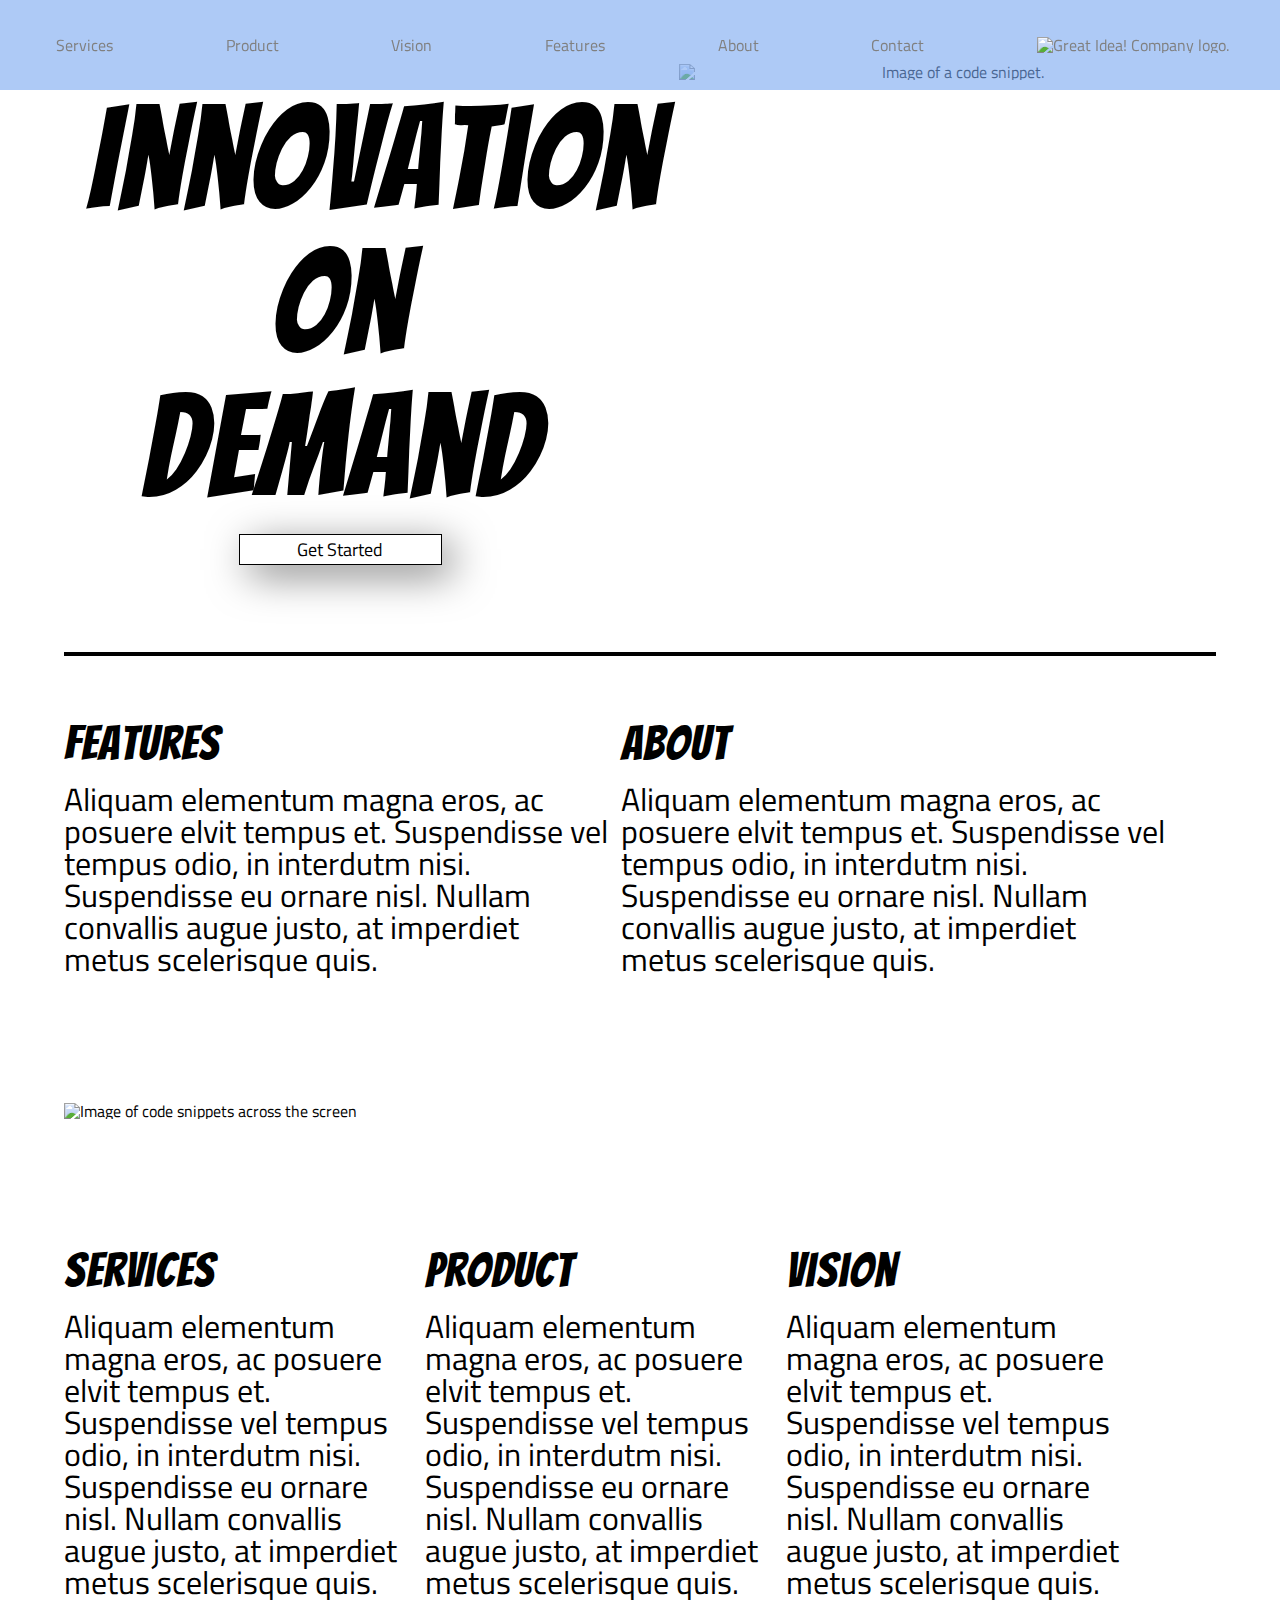
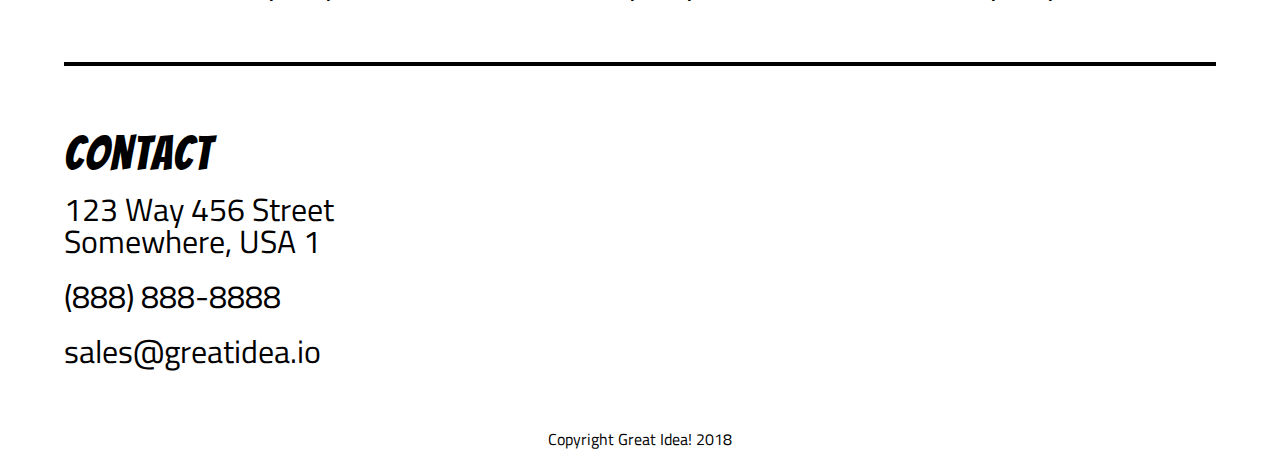
==== great-idea/index.html @ afb382ae "flex added to navbar, css cleaned up" ====
<!DOCTYPE html>

<html lang="en">
  <head>
    <meta charset="utf-8" />

    <title>Great Idea!</title>

    <link
      href="https://fonts.googleapis.com/css?family=Bangers|Titillium+Web"
      rel="stylesheet"
    />
    <link rel="stylesheet" href="css/index.css" />

    <!--[if lt IE 9]>
      <script src="https://cdnjs.cloudflare.com/ajax/libs/html5shiv/3.7.3/html5shiv.js"></script>
    <![endif]-->
  </head>

  <body>
    <!-- Copy and paste your HTML from the first UI project here -->
    <header>
      <nav class="navbar">
        <a href="#">Services</a>
        <a href="#">Product </a>
        <a href="#">Vision </a>
        <a href="#">Features </a>
        <a href="#">About </a>
        <a href="#">Contact</a>
        <a href="#"
          ><img class="logo" src="img/logo.png" alt="Great Idea! Company logo."
        /></a>
      </nav>
      <section class="section-one">
        <div id="cta">
          <h1>
            Innovation
            <br />
            <span>On</span>
            <br />
            Demand
          </h1>
          <button id="btn">
            Get Started
          </button>
        </div>
        <img src="img/header-img.png" alt="Image of a code snippet." />
      </section>
    </header>
    <div class="ln-break"></div>
    <section class="about">
      <div>
        <h3>Features</h3>
        <p>
          Aliquam elementum magna eros, ac posuere elvit tempus et. Suspendisse
          vel tempus odio, in interdutm nisi. Suspendisse eu ornare nisl. Nullam
          convallis augue justo, at imperdiet metus scelerisque quis.
        </p>
      </div>
      <div>
        <h3>About</h3>
        <p>
          Aliquam elementum magna eros, ac posuere elvit tempus et. Suspendisse
          vel tempus odio, in interdutm nisi. Suspendisse eu ornare nisl. Nullam
          convallis augue justo, at imperdiet metus scelerisque quis.
        </p>
      </div>
    </section>
    <img
      class="middle-img"
      src="img/mid-page-accent.jpg"
      alt="Image of code snippets across the screen"
    />
    <section class="services">
      <div>
        <h3>Services</h3>
        <p>
          Aliquam elementum magna eros, ac posuere elvit tempus et. Suspendisse
          vel tempus odio, in interdutm nisi. Suspendisse eu ornare nisl. Nullam
          convallis augue justo, at imperdiet metus scelerisque quis.
        </p>
      </div>
      <div>
        <h3>Product</h3>
        <p>
          Aliquam elementum magna eros, ac posuere elvit tempus et. Suspendisse
          vel tempus odio, in interdutm nisi. Suspendisse eu ornare nisl. Nullam
          convallis augue justo, at imperdiet metus scelerisque quis.
        </p>
      </div>
      <div>
        <h3>Vision</h3>
        <p>
          Aliquam elementum magna eros, ac posuere elvit tempus et. Suspendisse
          vel tempus odio, in interdutm nisi. Suspendisse eu ornare nisl. Nullam
          convallis augue justo, at imperdiet metus scelerisque quis.
        </p>
      </div>
    </section>
    <div class="ln-break"></div>
    <address>
      <h3>Contact</h3>
      <p class="mg-btm">
        <span>123 Way 456 Street</span>
        <br />
        <span>Somewhere, USA 1 </span>
      </p>
      <p class="mg-btm">(888) 888-8888</p>
      <p>sales@greatidea.io</p>
    </address>
    <footer>
      Copyright Great Idea! 2018
    </footer>
  </body>
</html>
---- great-idea/css/index.css ----
/* http://meyerweb.com/eric/tools/css/reset/ 
   v2.0 | 20110126
   License: none (public domain)
*/

html, body, div, span, applet, object, iframe,
h1, h2, h3, h4, h5, h6, p, blockquote, pre,
a, abbr, acronym, address, big, cite, code,
del, dfn, em, img, ins, kbd, q, s, samp,
small, strike, strong, sub, sup, tt, var,
b, u, i, center,
dl, dt, dd, ol, ul, li,
fieldset, form, label, legend,
table, caption, tbody, tfoot, thead, tr, th, td,
article, aside, canvas, details, embed, 
figure, figcaption, footer, header, hgroup, 
menu, nav, output, ruby, section, summary,
time, mark, audio, video {
	margin: 0;
	padding: 0;
	border: 0;
	font-size: 100%;
	font: inherit;
	vertical-align: baseline;
}
/* HTML5 display-role reset for older browsers */
article, aside, details, figcaption, figure, 
footer, header, hgroup, menu, nav, section {
	display: block;
}
body {
	line-height: 1;
}
ol, ul {
	list-style: none;
}
blockquote, q {
	quotes: none;
}
blockquote:before, blockquote:after,
q:before, q:after {
	content: '';
	content: none;
}
table {
	border-collapse: collapse;
	border-spacing: 0;
}

/* Set every element's box-sizing to border-box */
* {
    box-sizing: border-box;
}

html, body {
    height: 100%;
    font-family: 'Titillium Web', sans-serif;
}

h1, h2, h3, h4, h5 {
    font-family: 'Bangers', cursive;
    letter-spacing: 1px;
    margin-bottom: 15px;
}

/* Copy and paste your work from yesterday here and start to refactor into flexbox */
.navbar {
	display: flex;
	justify-content: space-between;
	align-items: center;
	width: 100%;
	height: 90px;
	position: fixed;
	z-index: 1000;
	background: rgba(120, 166, 240, 0.6);
  }
  
  .navbar a {
	position: relative;
	text-decoration: none;
	padding: 4%;
	color: gray;
	transition: all 0.2s;
	margin-left: 5px;
  }
  
  .navbar a:hover {
	color: black;
	font-weight: 1000;
  }
  
  h1 {
	font-size: 900%;
  }
  
  h3 {
	font-size: 300%;
  }
  
  p {
	font-size: 200%;
	margin-right: 1%;
  }
  
  .section-one {
	position: relative;
	display: inline-block;
	padding: 5%;
	width: 100%;
  }
  
  #cta {
	display: inline-block;
	text-align: center;
	vertical-align: top;
	width: 48%;
	height: auto;
	margin: auto;
	padding: 2%;
  }
  
  .section-one img {
	position: relative;
	display: inline-block;
	right: 15%;
	margin: auto;
	width: 48%;
	height: auto;
	left: 5%;
	text-align: center;
  }
  
  .ln-break {
	border: solid 2px black;
	margin: 0% 5%;
  }
  
  #btn {
	font-family: "Titillium Web", sans-serif;
	width: 40%;
	border: solid 1px black;
	background: white;
	font-size: large;
	transition: all 0.3s;
	box-shadow: 10px 10px 40px 0px rgba(0, 0, 0, 0.5);
  }
  
  #btn:hover {
	color: white;
	background: black;
	cursor: pointer;
  }
  
  .about {
	display: inline-block;
	margin: 5%;
  }
  
  .about div {
	display: inline-block;
	width: 48%;
  }
  
  .middle-img {
	margin: 5%;
	width: 90%;
  }
  
  .services {
	display: inline-block;
	margin: 5%;
  }
  
  .services div {
	display: inline-block;
	width: 31%;
  }
  
  address {
	margin: 5%;
  }
  
  footer {
	margin: 5%;
	text-align: center;
  }
  
  .mg-btm {
	margin-bottom: 2%;
  }
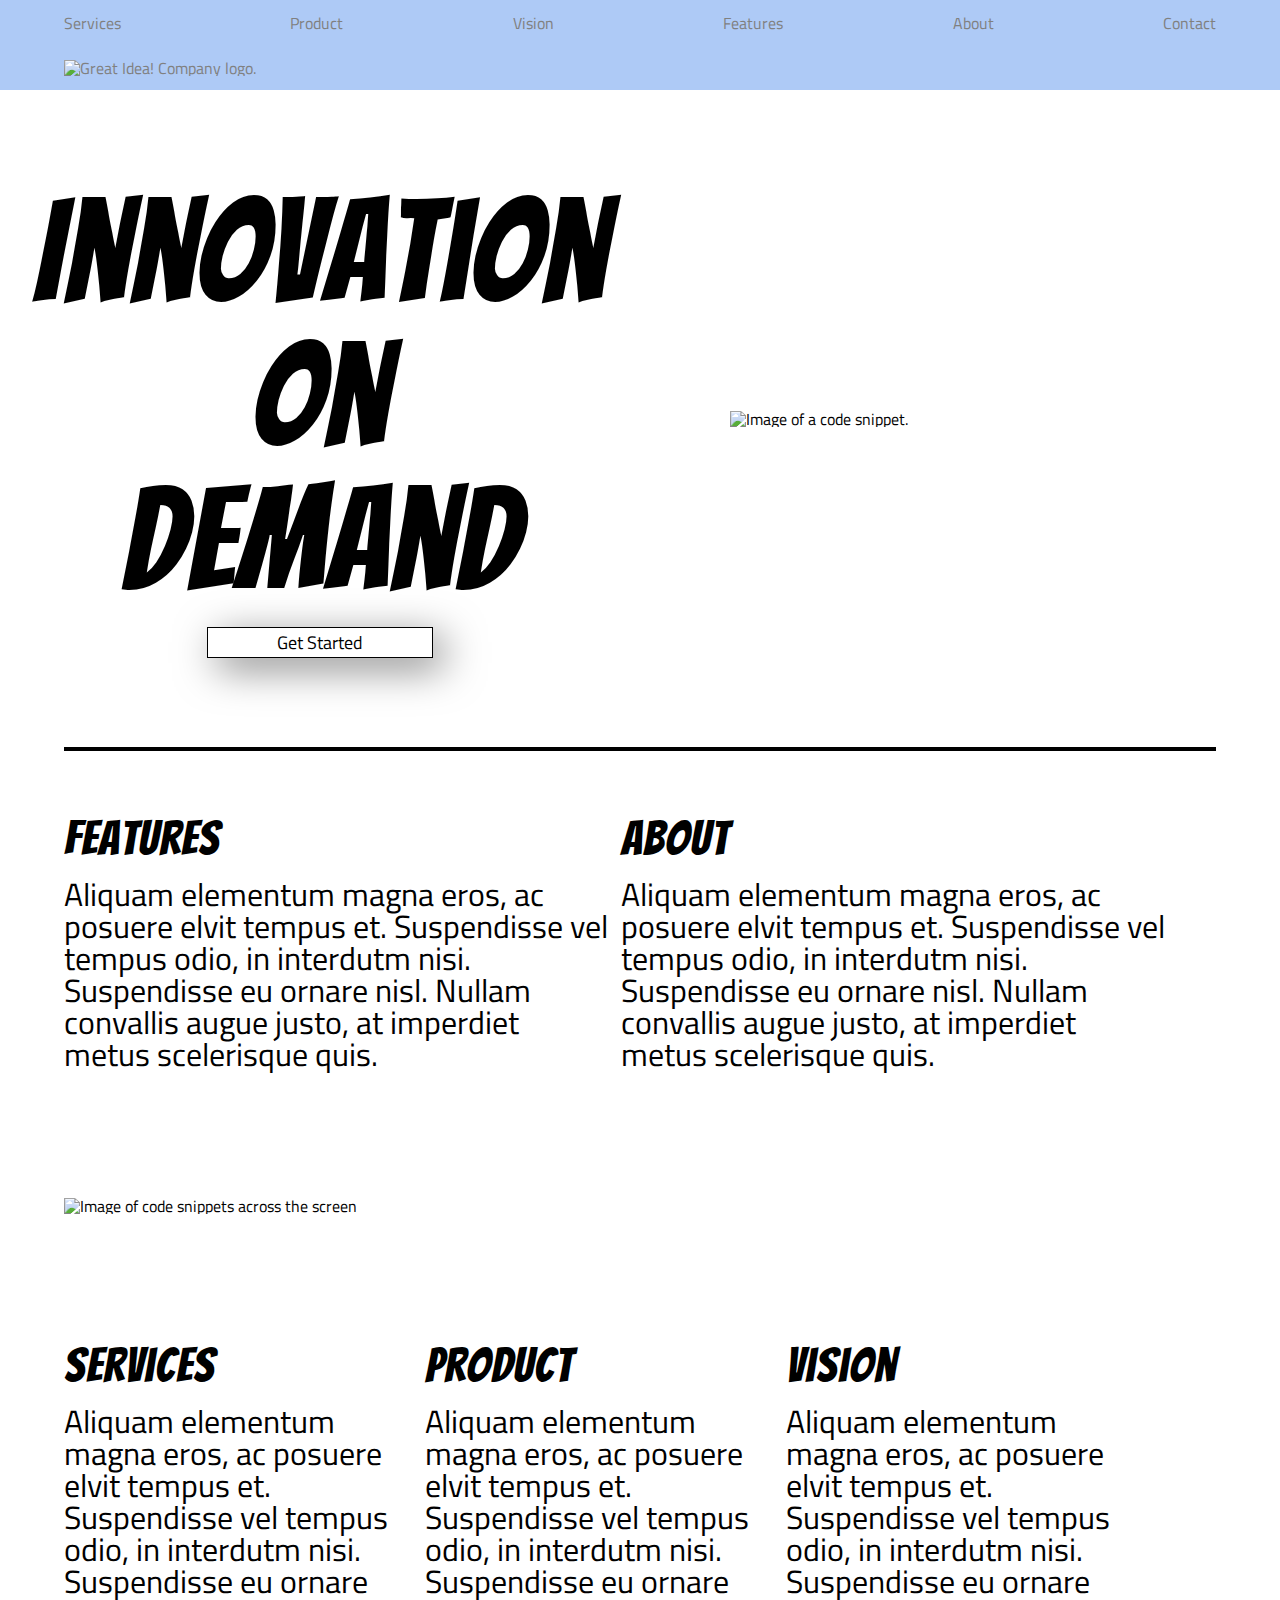
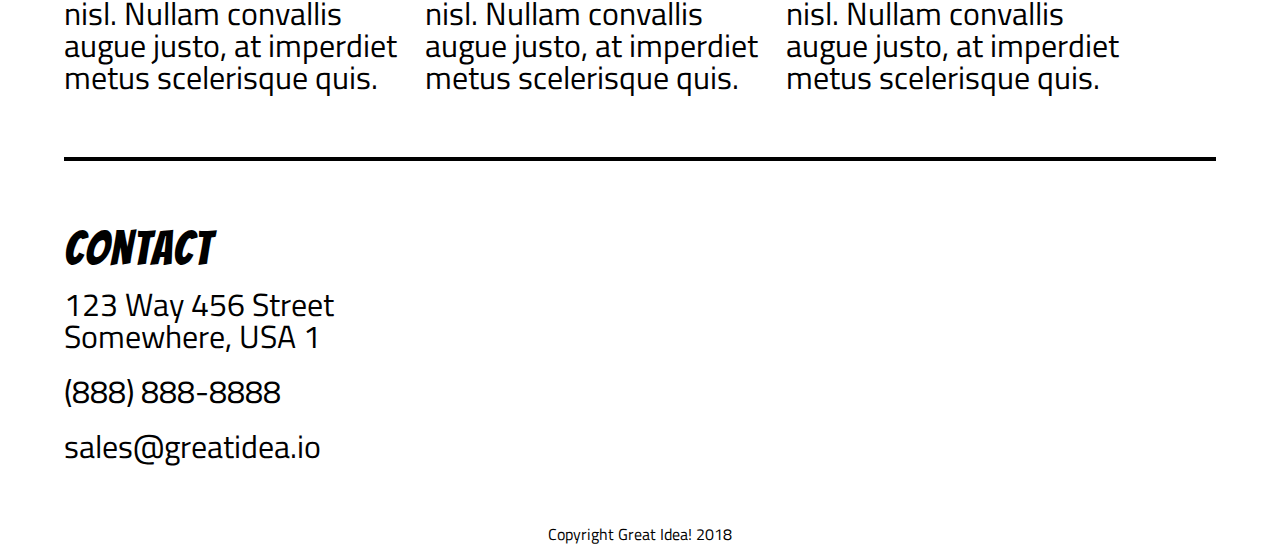
==== commit 3c6add47: "flex added to all header elements" ====
--- a/great-idea/index.html
+++ b/great-idea/index.html
@@ -20,18 +20,18 @@
   <body>
     <!-- Copy and paste your HTML from the first UI project here -->
     <header>
-      <nav class="navbar">
-        <a href="#">Services</a>
+      <nav class="navbar mg-btm-1">
+        <a href="services.html">Services</a>
         <a href="#">Product </a>
         <a href="#">Vision </a>
         <a href="#">Features </a>
         <a href="#">About </a>
         <a href="#">Contact</a>
-        <a href="#"
+        <a href="index.html"
           ><img class="logo" src="img/logo.png" alt="Great Idea! Company logo."
         /></a>
       </nav>
-      <section class="section-one">
+      <section class="section-one mg-btm-1">
         <div id="cta">
           <h1>
             Innovation
@@ -44,7 +44,9 @@
             Get Started
           </button>
         </div>
-        <img src="img/header-img.png" alt="Image of a code snippet." />
+        <div id="img-1">
+          <img src="img/header-img.png" alt="Image of a code snippet." />
+        </div>
       </section>
     </header>
     <div class="ln-break"></div>
--- a/great-idea/css/index.css
+++ b/great-idea/css/index.css
@@ -3,188 +3,281 @@
    License: none (public domain)
 */
 
-html, body, div, span, applet, object, iframe,
-h1, h2, h3, h4, h5, h6, p, blockquote, pre,
-a, abbr, acronym, address, big, cite, code,
-del, dfn, em, img, ins, kbd, q, s, samp,
-small, strike, strong, sub, sup, tt, var,
-b, u, i, center,
-dl, dt, dd, ol, ul, li,
-fieldset, form, label, legend,
-table, caption, tbody, tfoot, thead, tr, th, td,
-article, aside, canvas, details, embed, 
-figure, figcaption, footer, header, hgroup, 
-menu, nav, output, ruby, section, summary,
-time, mark, audio, video {
-	margin: 0;
-	padding: 0;
-	border: 0;
-	font-size: 100%;
-	font: inherit;
-	vertical-align: baseline;
+html,
+body,
+div,
+span,
+applet,
+object,
+iframe,
+h1,
+h2,
+h3,
+h4,
+h5,
+h6,
+p,
+blockquote,
+pre,
+a,
+abbr,
+acronym,
+address,
+big,
+cite,
+code,
+del,
+dfn,
+em,
+img,
+ins,
+kbd,
+q,
+s,
+samp,
+small,
+strike,
+strong,
+sub,
+sup,
+tt,
+var,
+b,
+u,
+i,
+center,
+dl,
+dt,
+dd,
+ol,
+ul,
+li,
+fieldset,
+form,
+label,
+legend,
+table,
+caption,
+tbody,
+tfoot,
+thead,
+tr,
+th,
+td,
+article,
+aside,
+canvas,
+details,
+embed,
+figure,
+figcaption,
+footer,
+header,
+hgroup,
+menu,
+nav,
+output,
+ruby,
+section,
+summary,
+time,
+mark,
+audio,
+video {
+  margin: 0;
+  padding: 0;
+  border: 0;
+  font-size: 100%;
+  font: inherit;
+  vertical-align: baseline;
 }
 /* HTML5 display-role reset for older browsers */
-article, aside, details, figcaption, figure, 
-footer, header, hgroup, menu, nav, section {
-	display: block;
+article,
+aside,
+details,
+figcaption,
+figure,
+footer,
+header,
+hgroup,
+menu,
+nav,
+section {
+  display: block;
 }
 body {
-	line-height: 1;
-}
-ol, ul {
-	list-style: none;
-}
-blockquote, q {
-	quotes: none;
-}
-blockquote:before, blockquote:after,
-q:before, q:after {
-	content: '';
-	content: none;
+  line-height: 1;
+}
+ol,
+ul {
+  list-style: none;
+}
+blockquote,
+q {
+  quotes: none;
+}
+blockquote:before,
+blockquote:after,
+q:before,
+q:after {
+  content: "";
+  content: none;
 }
 table {
-	border-collapse: collapse;
-	border-spacing: 0;
+  border-collapse: collapse;
+  border-spacing: 0;
 }
 
 /* Set every element's box-sizing to border-box */
 * {
-    box-sizing: border-box;
-}
-
-html, body {
-    height: 100%;
-    font-family: 'Titillium Web', sans-serif;
-}
-
-h1, h2, h3, h4, h5 {
-    font-family: 'Bangers', cursive;
-    letter-spacing: 1px;
-    margin-bottom: 15px;
+  box-sizing: border-box;
+}
+
+html,
+body {
+  height: 100%;
+  font-family: "Titillium Web", sans-serif;
+}
+
+h1,
+h2,
+h3,
+h4,
+h5 {
+  font-family: "Bangers", cursive;
+  letter-spacing: 1px;
+  margin-bottom: 15px;
 }
 
 /* Copy and paste your work from yesterday here and start to refactor into flexbox */
 .navbar {
-	display: flex;
-	justify-content: space-between;
-	align-items: center;
-	width: 100%;
-	height: 90px;
-	position: fixed;
-	z-index: 1000;
-	background: rgba(120, 166, 240, 0.6);
-  }
-  
-  .navbar a {
-	position: relative;
-	text-decoration: none;
-	padding: 4%;
-	color: gray;
-	transition: all 0.2s;
-	margin-left: 5px;
-  }
-  
-  .navbar a:hover {
-	color: black;
-	font-weight: 1000;
-  }
-  
-  h1 {
-	font-size: 900%;
-  }
-  
-  h3 {
-	font-size: 300%;
-  }
-  
-  p {
-	font-size: 200%;
-	margin-right: 1%;
-  }
-  
-  .section-one {
-	position: relative;
-	display: inline-block;
-	padding: 5%;
-	width: 100%;
-  }
-  
-  #cta {
-	display: inline-block;
-	text-align: center;
-	vertical-align: top;
-	width: 48%;
-	height: auto;
-	margin: auto;
-	padding: 2%;
-  }
-  
-  .section-one img {
-	position: relative;
-	display: inline-block;
-	right: 15%;
-	margin: auto;
-	width: 48%;
-	height: auto;
-	left: 5%;
-	text-align: center;
-  }
-  
-  .ln-break {
-	border: solid 2px black;
-	margin: 0% 5%;
-  }
-  
-  #btn {
-	font-family: "Titillium Web", sans-serif;
-	width: 40%;
-	border: solid 1px black;
-	background: white;
-	font-size: large;
-	transition: all 0.3s;
-	box-shadow: 10px 10px 40px 0px rgba(0, 0, 0, 0.5);
-  }
-  
-  #btn:hover {
-	color: white;
-	background: black;
-	cursor: pointer;
-  }
-  
-  .about {
-	display: inline-block;
-	margin: 5%;
-  }
-  
-  .about div {
-	display: inline-block;
-	width: 48%;
-  }
-  
-  .middle-img {
-	margin: 5%;
-	width: 90%;
-  }
-  
-  .services {
-	display: inline-block;
-	margin: 5%;
-  }
-  
-  .services div {
-	display: inline-block;
-	width: 31%;
-  }
-  
-  address {
-	margin: 5%;
-  }
-  
-  footer {
-	margin: 5%;
-	text-align: center;
-  }
-  
-  .mg-btm {
-	margin-bottom: 2%;
-  }+  display: flex;
+  justify-content: space-between;
+  align-items: center;
+  flex-wrap: wrap;
+  width: 100%;
+  height: 90px;
+  z-index: 1000;
+  background: rgba(120, 166, 240, 0.6);
+}
+
+.navbar a {
+  text-decoration: none;
+  margin: 0 5%;
+  color: gray;
+  transition: all 0.2s;
+  width: auto;
+}
+
+.navbar a:hover {
+  color: black;
+  font-weight: 1000;
+}
+
+h1 {
+  font-size: 900%;
+}
+
+h3 {
+  font-size: 300%;
+}
+
+p {
+  font-size: 200%;
+  margin-right: 1%;
+}
+
+.section-one {
+  display: flex;
+  width: 100%;
+  height: auto;
+  justify-content: space-around;
+  align-items: center;
+}
+
+#cta {
+  display: flex;
+  flex-direction: column;
+  justify-content: center;
+  align-items: center;
+  text-align: center;
+  width: 48%;
+  height: auto;
+  padding: 2%;
+}
+
+#img-1 {
+  display: flex;
+  justify-content: space-evenly;
+  align-items: center;
+  width: 48%;
+  height: auto;
+}
+
+#img-1 img {
+  width: 75%;
+  height: auto;
+}
+
+.ln-break {
+  border: solid 2px black;
+  margin: 0% 5%;
+}
+
+#btn {
+  font-family: "Titillium Web", sans-serif;
+  width: 40%;
+  border: solid 1px black;
+  background: white;
+  font-size: large;
+  transition: all 0.3s;
+  box-shadow: 10px 10px 40px 0px rgba(0, 0, 0, 0.5);
+}
+
+#btn:hover {
+  color: white;
+  background: black;
+  cursor: pointer;
+}
+
+.about {
+  display: inline-block;
+  margin: 5%;
+}
+
+.about div {
+  display: inline-block;
+  width: 48%;
+}
+
+.middle-img {
+  margin: 5%;
+  width: 90%;
+}
+
+.services {
+  display: inline-block;
+  margin: 5%;
+}
+
+.services div {
+  display: inline-block;
+  width: 31%;
+}
+
+address {
+  margin: 5%;
+}
+
+footer {
+  margin: 5%;
+  text-align: center;
+}
+
+.mg-btm {
+  margin-bottom: 2%;
+}
+
+.mg-btm-1 {
+  margin-bottom: 5%;
+}
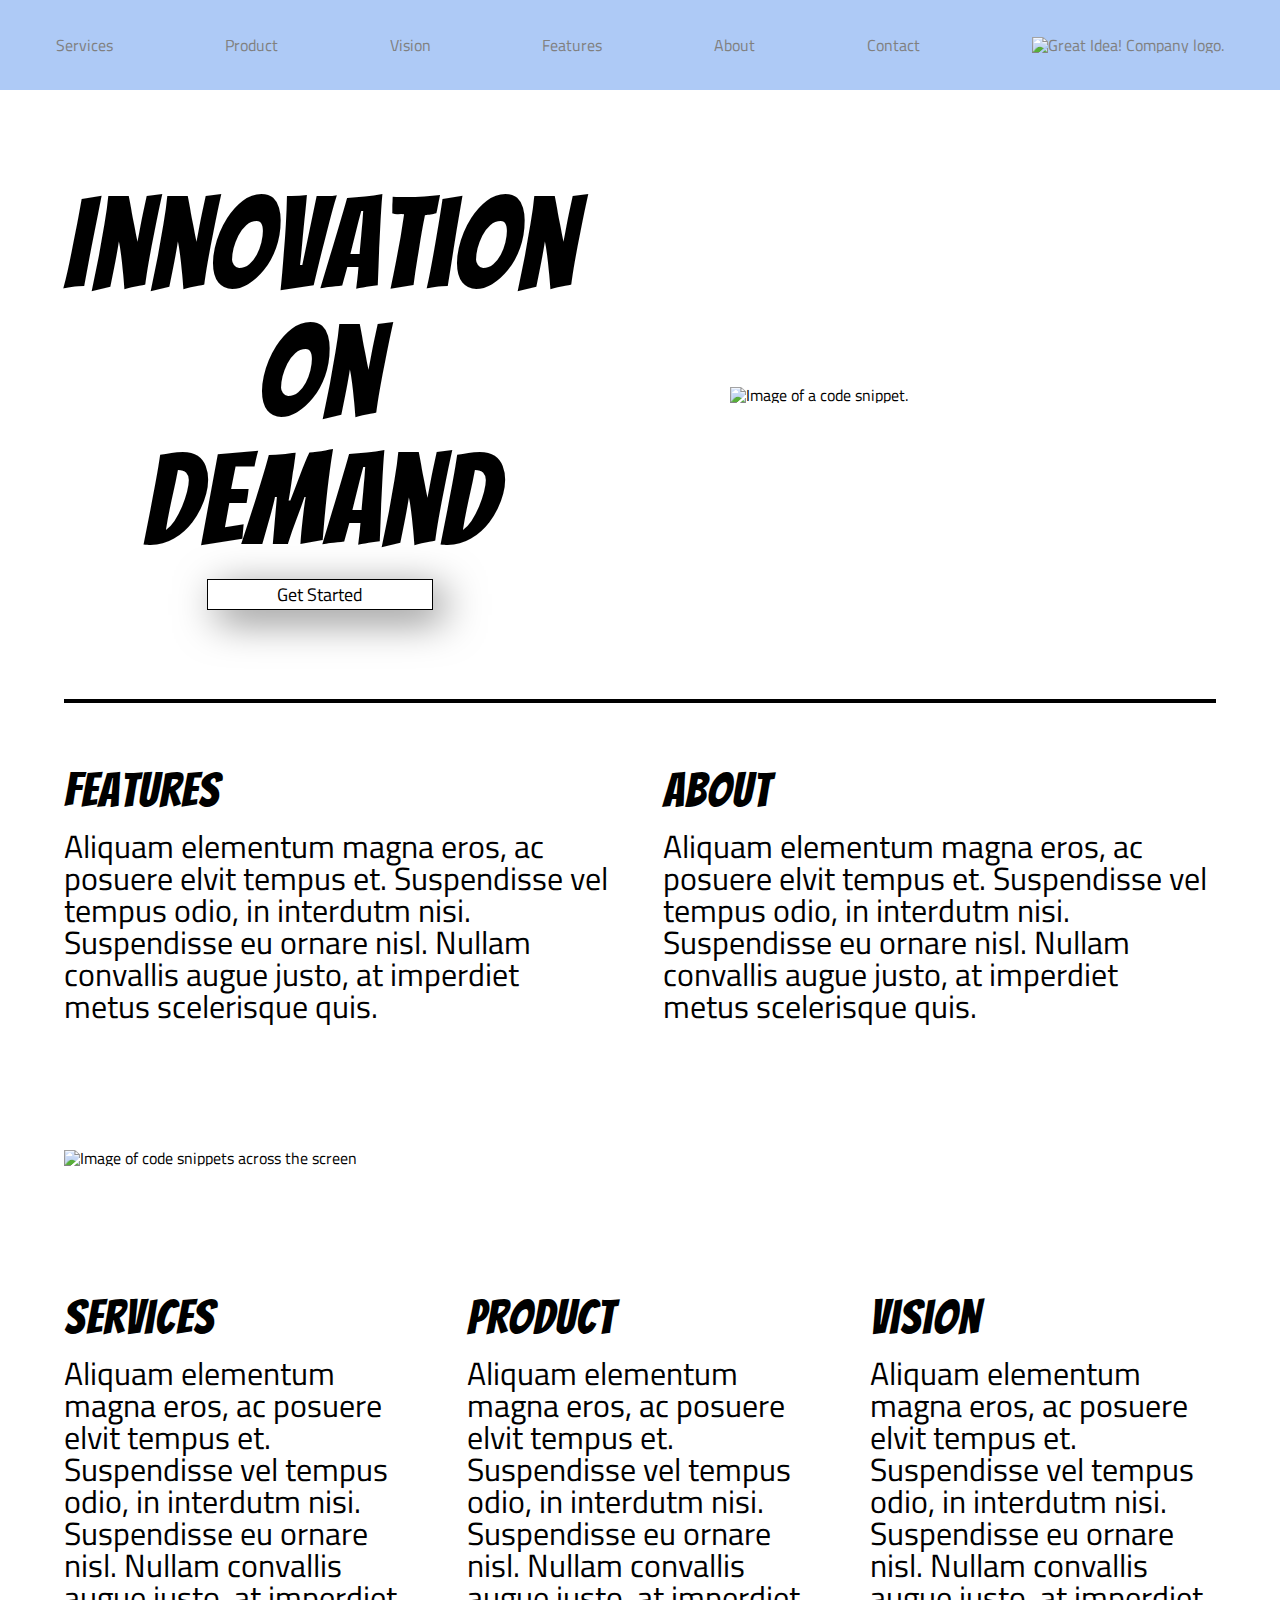
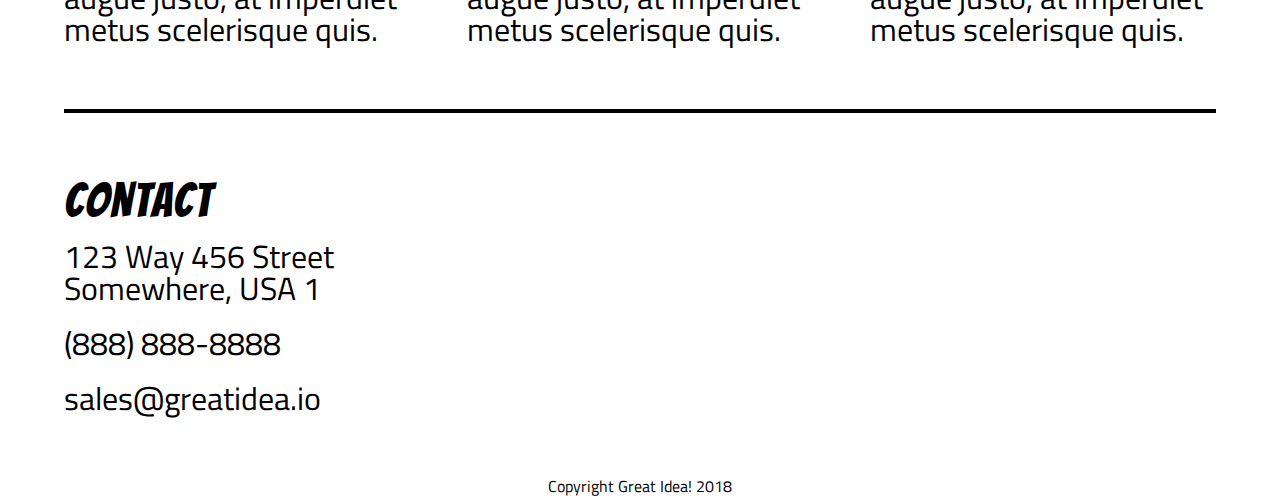
==== commit 75353eba: "flex added to entire page" ====
--- a/great-idea/index.html
+++ b/great-idea/index.html
@@ -31,24 +31,25 @@
           ><img class="logo" src="img/logo.png" alt="Great Idea! Company logo."
         /></a>
       </nav>
-      <section class="section-one mg-btm-1">
-        <div id="cta">
-          <h1>
-            Innovation
-            <br />
-            <span>On</span>
-            <br />
-            Demand
-          </h1>
-          <button id="btn">
-            Get Started
-          </button>
-        </div>
-        <div id="img-1">
-          <img src="img/header-img.png" alt="Image of a code snippet." />
-        </div>
-      </section>
     </header>
+    <section class="section-one mg-btm-1">
+      <div id="cta">
+        <h1>
+          Innovation
+          <br />
+          <span>On</span>
+          <br />
+          Demand
+        </h1>
+        <button id="btn">
+          Get Started
+        </button>
+      </div>
+      <div id="img-1">
+        <img src="img/header-img.png" alt="Image of a code snippet." />
+      </div>
+    </section>
+
     <div class="ln-break"></div>
     <section class="about">
       <div>
--- a/great-idea/css/index.css
+++ b/great-idea/css/index.css
@@ -150,9 +150,10 @@
 }
 
 /* Copy and paste your work from yesterday here and start to refactor into flexbox */
+
 .navbar {
   display: flex;
-  justify-content: space-between;
+  justify-content: space-around;
   align-items: center;
   flex-wrap: wrap;
   width: 100%;
@@ -163,7 +164,6 @@
 
 .navbar a {
   text-decoration: none;
-  margin: 0 5%;
   color: gray;
   transition: all 0.2s;
   width: auto;
@@ -175,7 +175,7 @@
 }
 
 h1 {
-  font-size: 900%;
+  font-size: 800%;
 }
 
 h3 {
@@ -193,6 +193,7 @@
   height: auto;
   justify-content: space-around;
   align-items: center;
+  position: relative;
 }
 
 #cta {
@@ -241,12 +242,12 @@
 }
 
 .about {
-  display: inline-block;
+  display: flex;
+  justify-content: space-between;
   margin: 5%;
 }
 
 .about div {
-  display: inline-block;
   width: 48%;
 }
 
@@ -256,13 +257,18 @@
 }
 
 .services {
-  display: inline-block;
+  display: flex;
+  justify-content: space-between;
   margin: 5%;
 }
 
 .services div {
-  display: inline-block;
+  margin-right: 5%;
   width: 31%;
+}
+
+.services div:last-child {
+  margin-right: 0;
 }
 
 address {
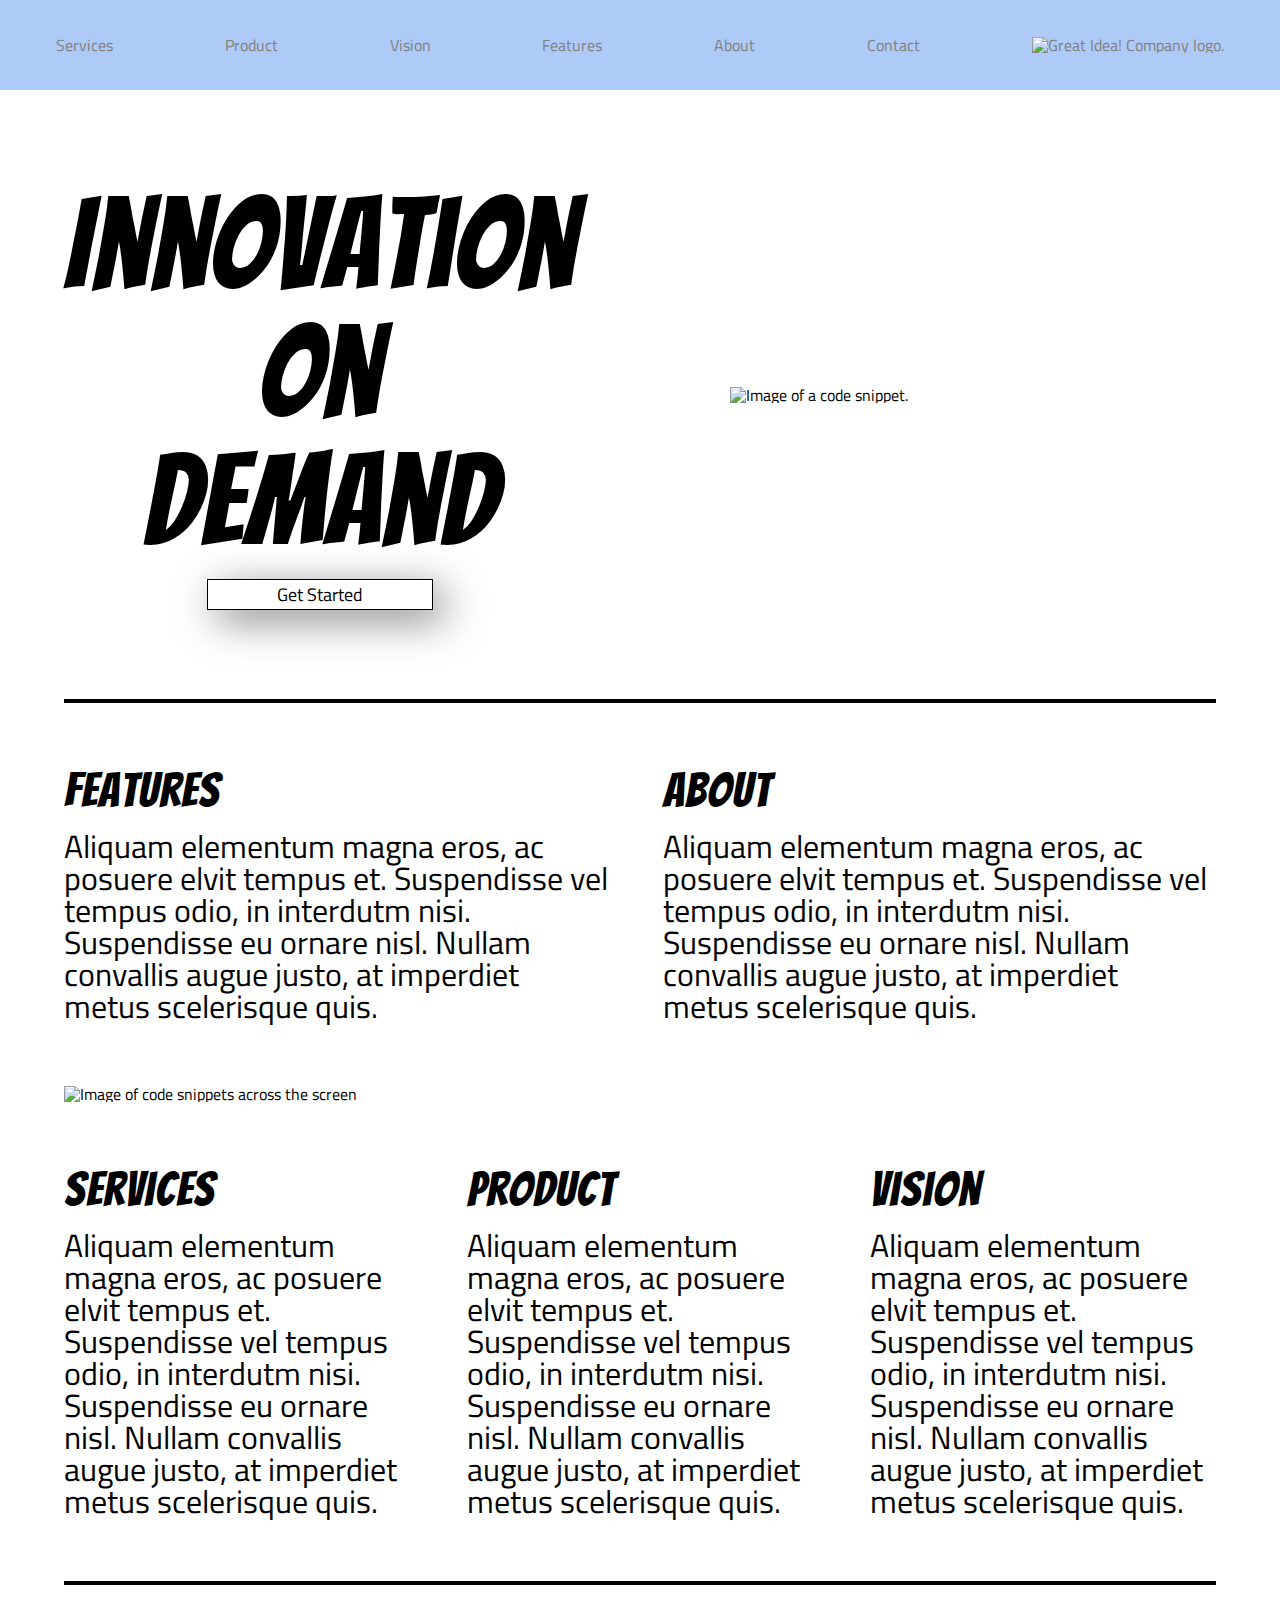
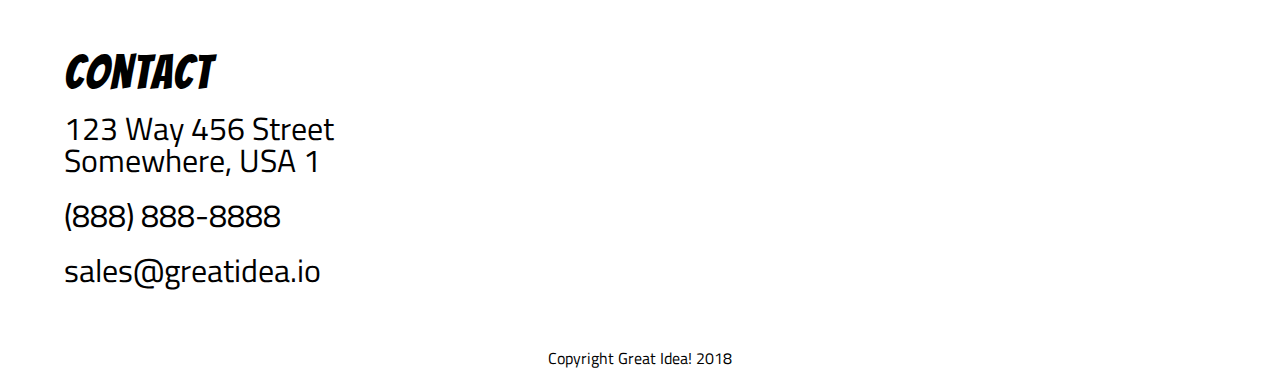
==== commit 76a77772: "started services page" ====
--- a/great-idea/index.html
+++ b/great-idea/index.html
@@ -70,7 +70,7 @@
       </div>
     </section>
     <img
-      class="middle-img"
+      class="full-img"
       src="img/mid-page-accent.jpg"
       alt="Image of code snippets across the screen"
     />
--- a/great-idea/css/index.css
+++ b/great-idea/css/index.css
@@ -251,8 +251,8 @@
   width: 48%;
 }
 
-.middle-img {
-  margin: 5%;
+.full-img {
+  margin: 0 5%;
   width: 90%;
 }
 
@@ -287,3 +287,8 @@
 .mg-btm-1 {
   margin-bottom: 5%;
 }
+
+.service {
+	margin: 0 5%;
+	width: 100%;
+}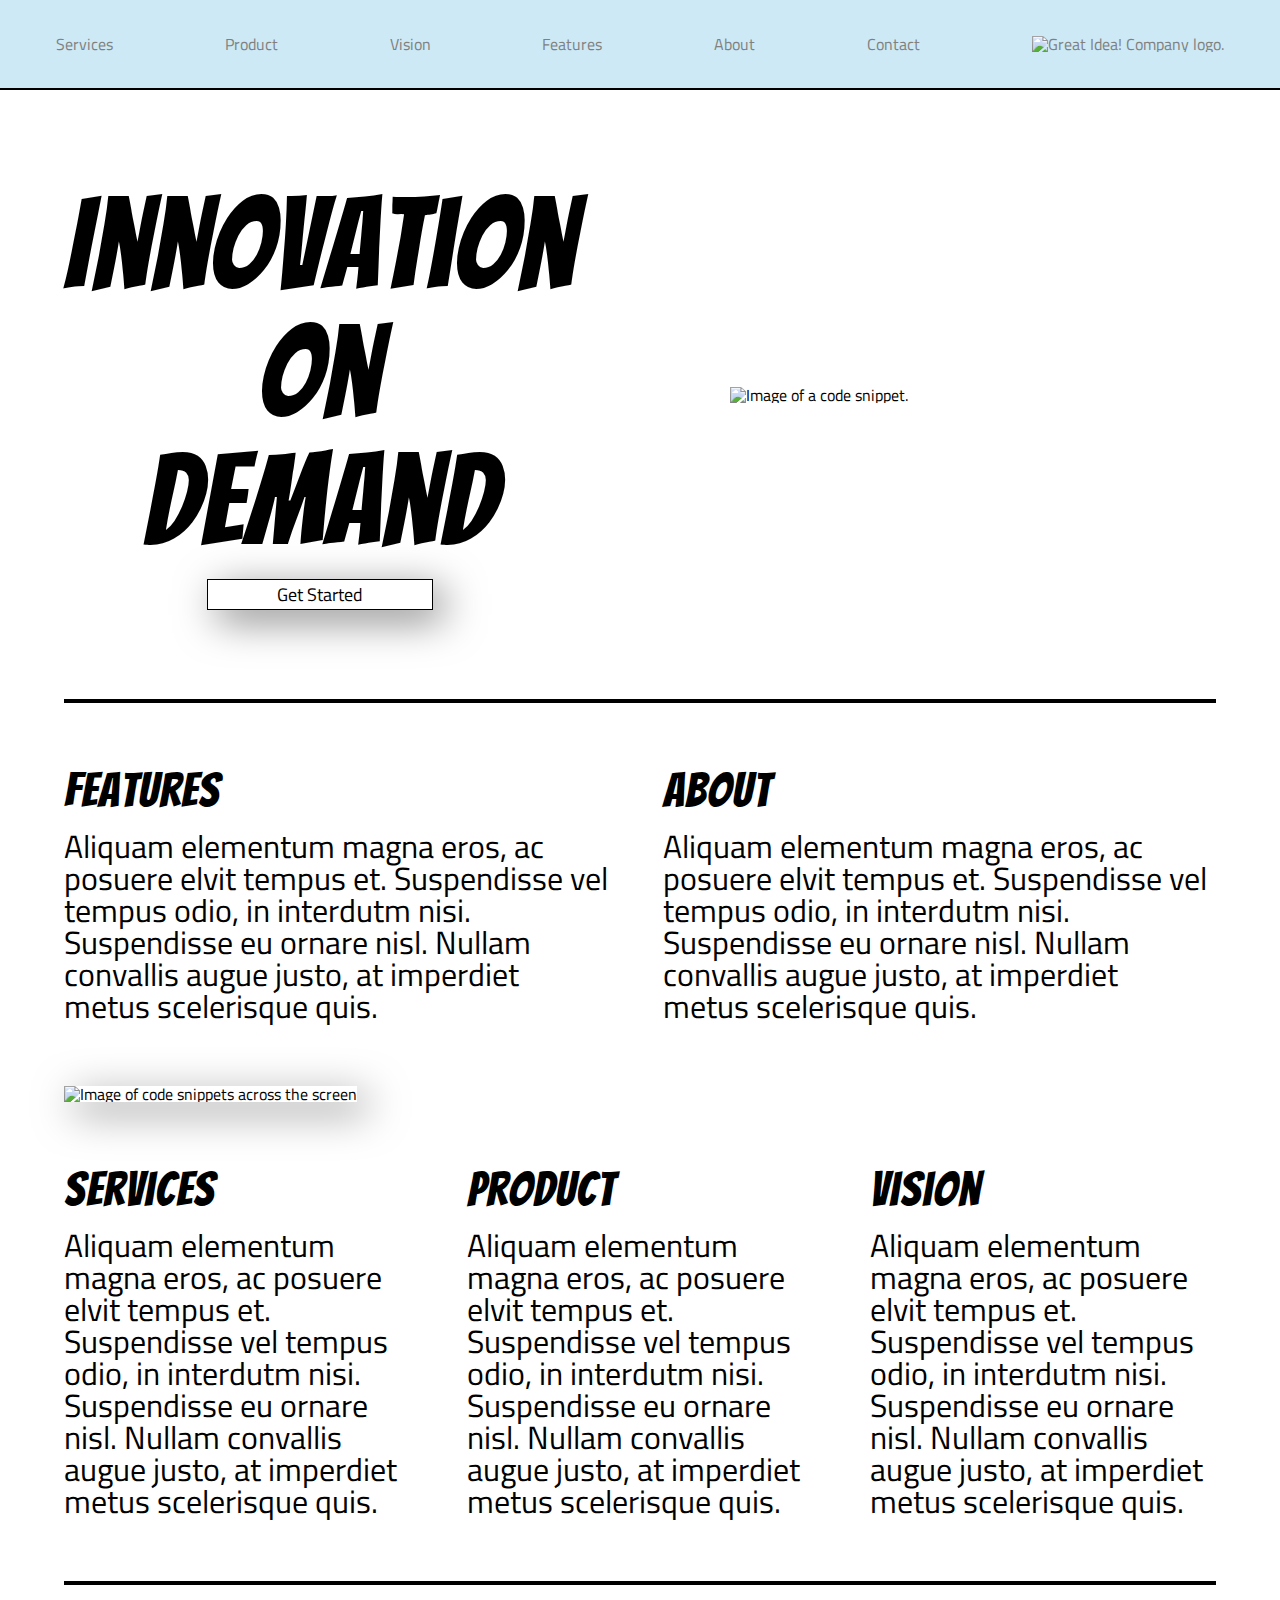
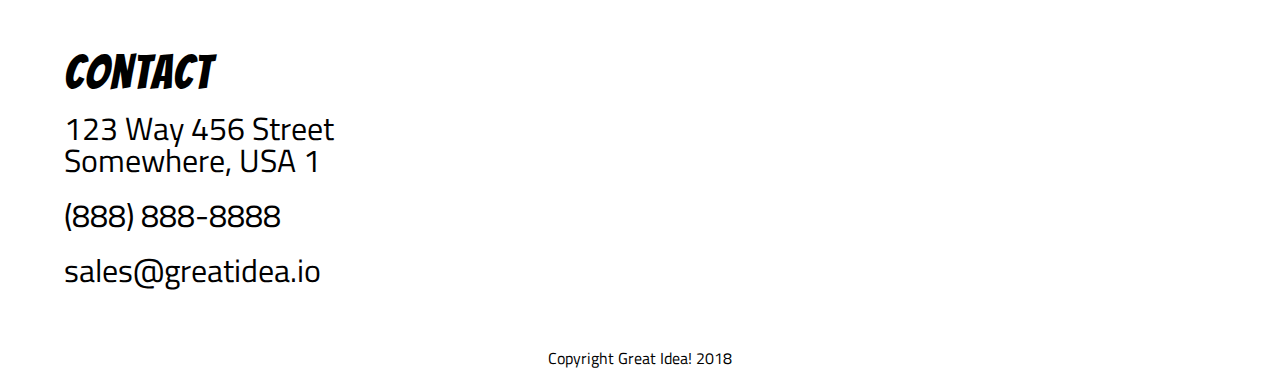
==== commit aca823db: "services page complete" ====
--- a/great-idea/index.html
+++ b/great-idea/index.html
@@ -32,7 +32,7 @@
         /></a>
       </nav>
     </header>
-    <section class="section-one mg-btm-1">
+    <section class="section-one">
       <div id="cta">
         <h1>
           Innovation
@@ -41,15 +41,14 @@
           <br />
           Demand
         </h1>
-        <button id="btn">
+        <button class="btn">
           Get Started
         </button>
       </div>
       <div id="img-1">
-        <img src="img/header-img.png" alt="Image of a code snippet." />
+        <img class="logo"src="img/header-img.png" alt="Image of a code snippet." />
       </div>
     </section>
-
     <div class="ln-break"></div>
     <section class="about">
       <div>
--- a/great-idea/css/index.css
+++ b/great-idea/css/index.css
@@ -159,7 +159,8 @@
   width: 100%;
   height: 90px;
   z-index: 1000;
-  background: rgba(120, 166, 240, 0.6);
+  background: rgb(204, 233, 245);
+  border-bottom: solid 2px black;
 }
 
 .navbar a {
@@ -187,6 +188,10 @@
   margin-right: 1%;
 }
 
+img {
+  box-shadow: 10px 10px 40px 0px rgba(0, 0, 0, 0.5);
+}
+
 .section-one {
   display: flex;
   width: 100%;
@@ -194,6 +199,7 @@
   justify-content: space-around;
   align-items: center;
   position: relative;
+  margin: 5% 0;
 }
 
 #cta {
@@ -215,6 +221,10 @@
   height: auto;
 }
 
+.logo {
+  box-shadow: none;
+}
+
 #img-1 img {
   width: 75%;
   height: auto;
@@ -222,10 +232,10 @@
 
 .ln-break {
   border: solid 2px black;
-  margin: 0% 5%;
-}
-
-#btn {
+  margin: 2% 5%;
+}
+
+.btn {
   font-family: "Titillium Web", sans-serif;
   width: 40%;
   border: solid 1px black;
@@ -233,6 +243,7 @@
   font-size: large;
   transition: all 0.3s;
   box-shadow: 10px 10px 40px 0px rgba(0, 0, 0, 0.5);
+  cursor: pointer;
 }
 
 #btn:hover {
@@ -289,6 +300,39 @@
 }
 
 .service {
-	margin: 0 5%;
-	width: 100%;
-}+  margin: 0 5%;
+}
+
+.service-brkdwn {
+  display: flex;
+  flex-wrap: wrap;
+  justify-content: space-between;
+}
+
+.card {
+  border: 1px solid black;
+  width: 48%;
+  background: rgb(204, 233, 245);
+  padding: 2%;
+  box-shadow: 10px 10px 40px 0px rgba(0, 0, 0, 0.5);
+}
+
+.service-facts {
+  margin: 0 5%;
+  display: flex;
+  justify-content: space-between;
+}
+
+#facts {
+  width: 48%;
+}
+
+.services-info-img {
+  width: 48%;
+}
+
+ul li {
+  list-style-type: square;
+  font-size: 200%;
+  margin: 5%;
+}
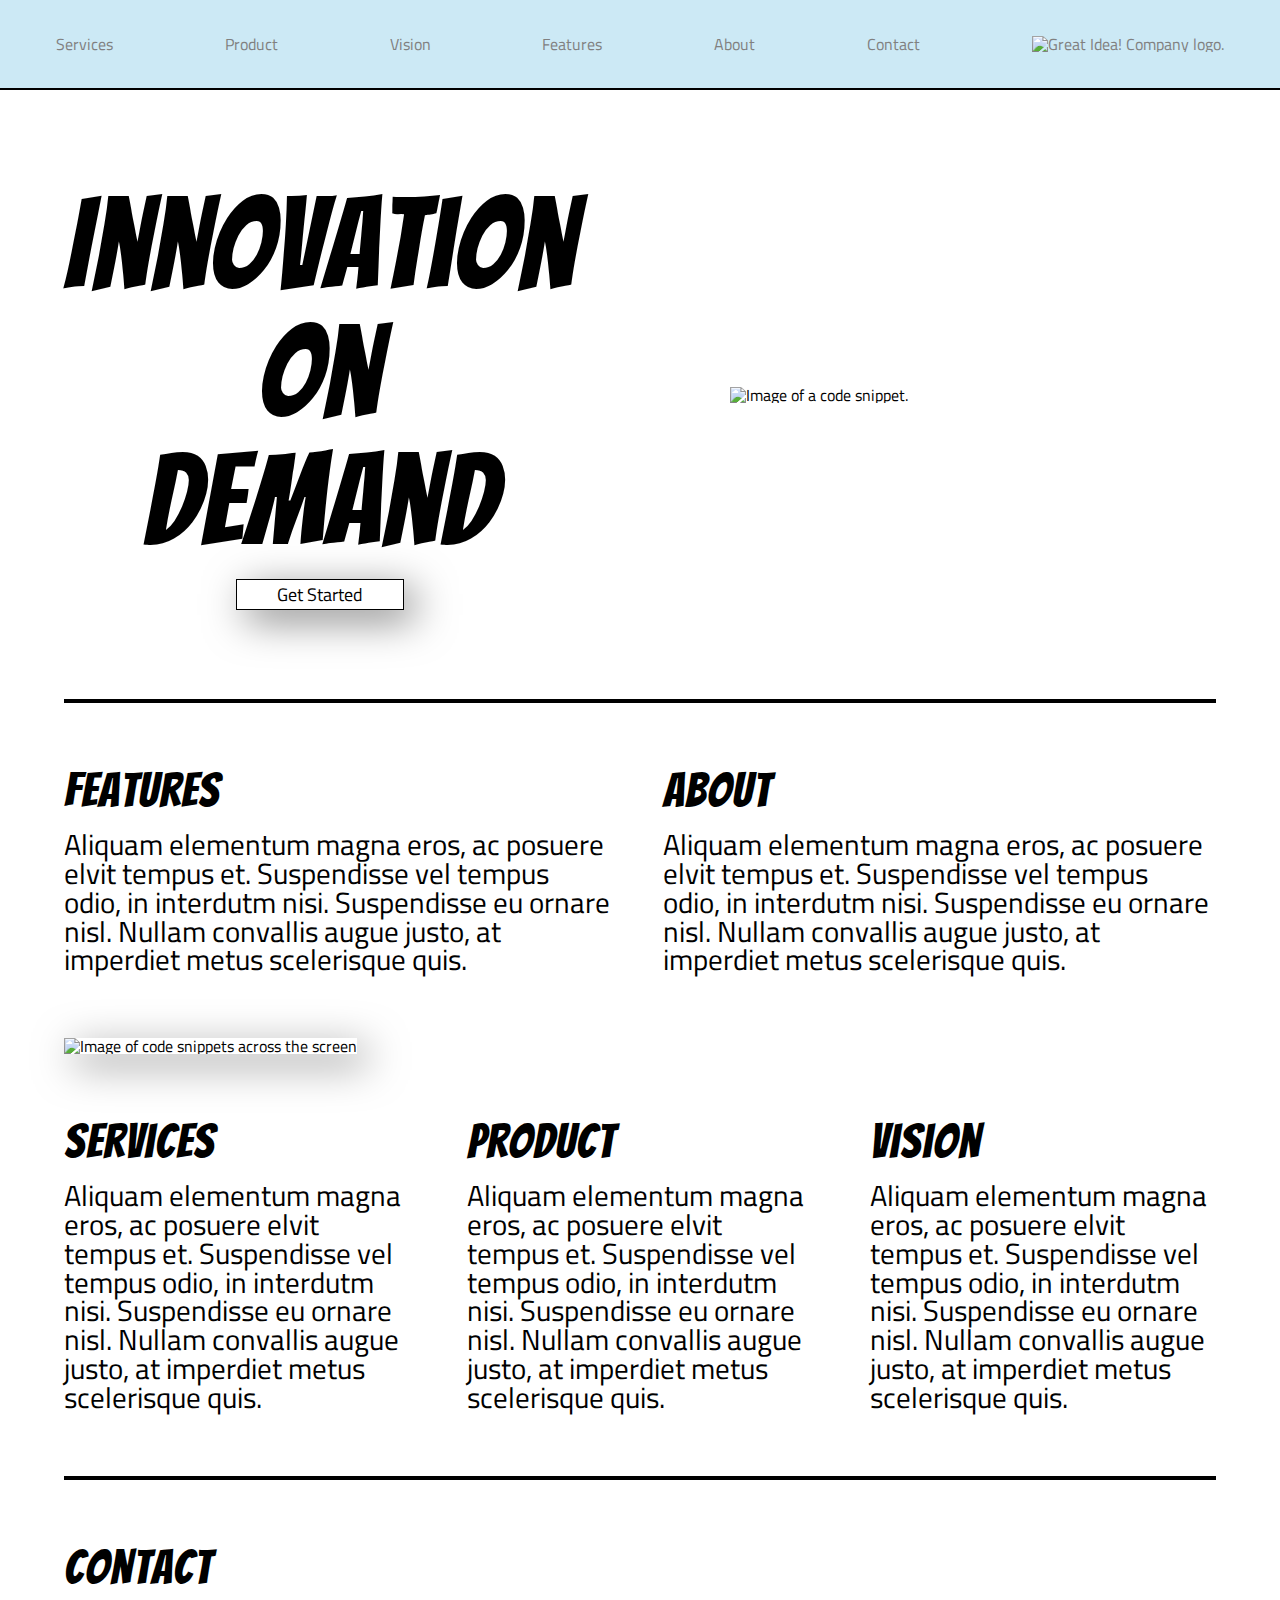
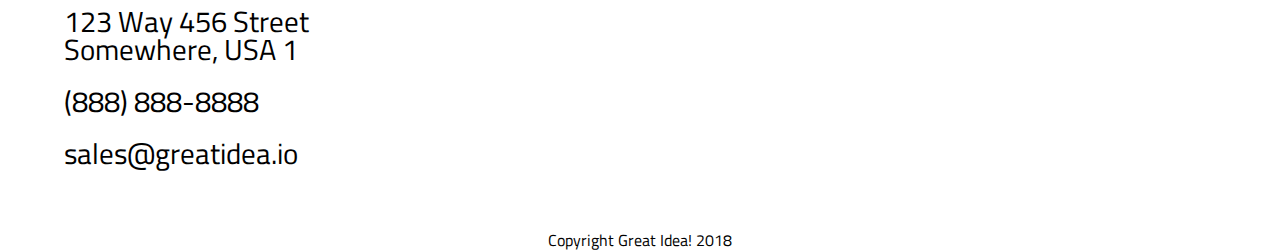
==== commit b05fa5f7: "added media queries per stretch goals" ====
--- a/great-idea/index.html
+++ b/great-idea/index.html
@@ -46,7 +46,7 @@
         </button>
       </div>
       <div id="img-1">
-        <img class="logo"src="img/header-img.png" alt="Image of a code snippet." />
+        <img src="img/header-img.png" alt="Image of a code snippet." />
       </div>
     </section>
     <div class="ln-break"></div>
--- a/great-idea/css/index.css
+++ b/great-idea/css/index.css
@@ -184,7 +184,7 @@
 }
 
 p {
-  font-size: 200%;
+  font-size: 180%;
   margin-right: 1%;
 }
 
@@ -228,6 +228,7 @@
 #img-1 img {
   width: 75%;
   height: auto;
+  box-shadow: none;
 }
 
 .ln-break {
@@ -237,7 +238,7 @@
 
 .btn {
   font-family: "Titillium Web", sans-serif;
-  width: 40%;
+  width: 30%;
   border: solid 1px black;
   background: white;
   font-size: large;
@@ -336,3 +337,17 @@
   font-size: 200%;
   margin: 5%;
 }
+
+@media only screen and (max-width: 600px) {
+  .service-brkdwn {
+    display: flex;
+    flex-direction: column;
+    flex-wrap: wrap;
+    justify-content: space-around;
+  }
+
+  .card {
+    width: 100%;
+    margin-top: 2%;
+  }
+}
